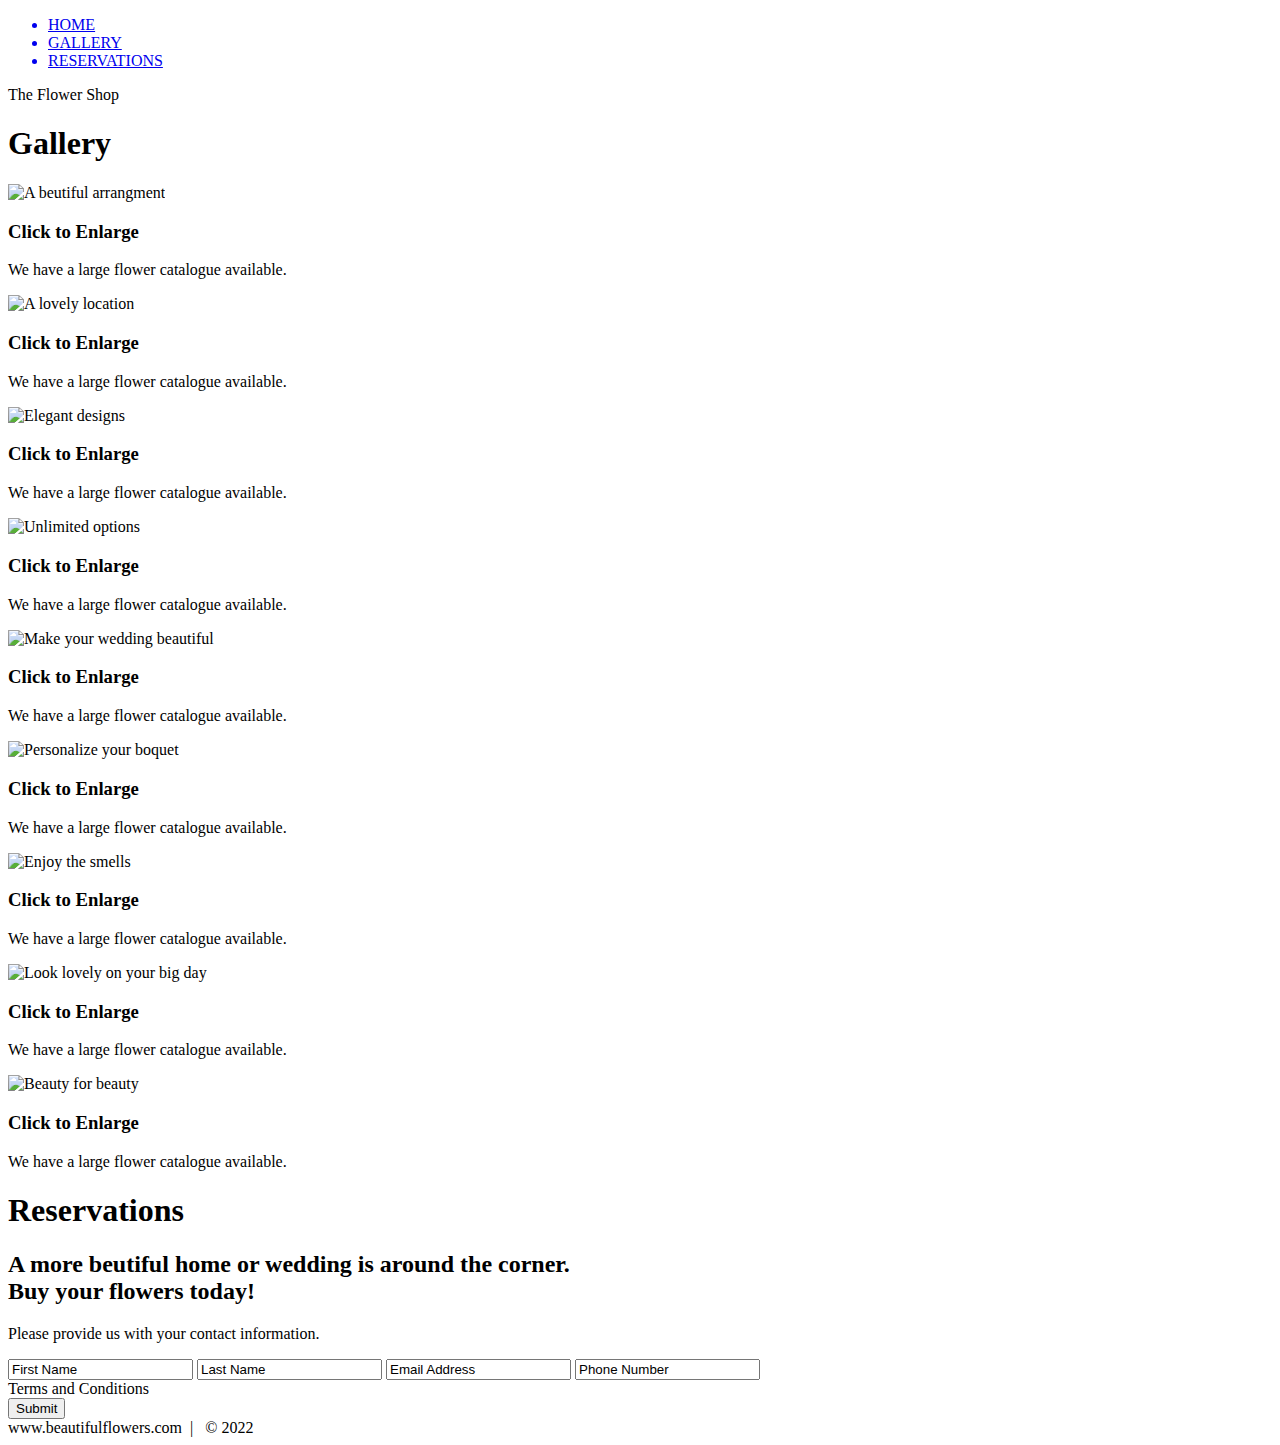
==== Index.html @ e0c9c844 "Updated Images" ====
<!DOCTYPE html>
<html lang="en">
	<head>
			<meta charset="utf-8">
			<title> The Flower Shop</title>
	</head>
	<body>
	
		<!--NAV-->
		<div>
			<div>
				<ul>
					<a href="#home" id="link"><li>HOME</li></a>
					<a href="#gallery" id="link"><li>GALLERY</li></a>
					<a href="#contact" id="link"><li>RESERVATIONS</li></a>
				</ul>
			</div>
		</div>
		<!--END NAV-->
		
		<!--HOME -->
		<div id="home">
			<div>
				<span>The Flower Shop</span>
				</div>
			</div>
		</div>
		<!---END HOME -->
		
		<!-- GALLERY -->
		<section>
			<div id="gallery">
				<h1>Gallery</h1>
				<div>
				
				<!-- PHOTO-CONTAINER 1 -->
				<div>
					<div>
						<img src="./images/thumb/thumbnail_1.jpg" alt="A beutiful arrangment">
						<div>
							<h3>Click to Enlarge </h3>
							<p> We have a large flower catalogue available.</p>
						</div>
					</div>
				</div>
				<!-- END PHOTO-CONTAINER 1 -->
				
				<!-- PHOTO-CONTAINER 2 -->
				<div>
					<div>
						<img src="./images/thumb/thumbnail_2.jpg" alt="A lovely location">
						<div>
							<h3>Click to Enlarge </h3>
							<p> We have a large flower catalogue available.</p>
						</div>
					</div>
				</div>
				<!-- END PHOTO-CONTAINER 2 -->
				
				<!-- PHOTO-CONTAINER 3 -->
				<div>
					<div>
						<img src="./images/thumb/thumbnail_3.jpg" alt="Elegant designs">
						<div>
							<h3>Click to Enlarge </h3>
							<p> We have a large flower catalogue available.</p>
						</div>
					</div>
				</div>
				<!-- END PHOTO-CONTAINER 3 -->
				
				<!-- PHOTO-CONTAINER 4 -->
				<div>
					<div>
						<img src="./images/thumb/thumbnail_10.jpg" alt="Unlimited options">
						<div>
							<h3>Click to Enlarge </h3>
							<p> We have a large flower catalogue available.</p>
						</div>
					</div>
				</div>
				<!-- END PHOTO-CONTAINER 4 -->
				
				<!-- PHOTO-CONTAINER 5 -->
				<div>
					<div>
						<img src="./images/thumb/thumbnail_11.jpg" alt="Make your wedding beautiful">
						<div>
							<h3>Click to Enlarge </h3>
							<p> We have a large flower catalogue available.</p>
						</div>
					</div>
				</div>
				<!-- END PHOTO-CONTAINER 5 -->
				
				<!-- PHOTO-CONTAINER 6 -->
				<div>
					<div>
						<img src="./images/thumb/thumbnail_6.jpg" alt="Personalize your boquet">
						<div>
							<h3>Click to Enlarge </h3>
							<p> We have a large flower catalogue available.</p>
						</div>
					</div>
				</div>
				<!-- END PHOTO-CONTAINER 6 -->
				
				<!-- PHOTO-CONTAINER 7 -->
				<div>
					<div>
						<img src="./images/thumb/thumbnail_7.jpg" alt="Enjoy the smells">
						<div>
							<h3>Click to Enlarge </h3>
							<p> We have a large flower catalogue available.</p>
						</div>
					</div>
				</div>
				<!-- END PHOTO-CONTAINER 7 -->
				
				<!-- PHOTO-CONTAINER 8 -->
				<div>
					<div>
						<img src="./images/thumb/thumbnail_8.jpg" alt="Look lovely on your big day">
						<div>
							<h3>Click to Enlarge </h3>
							<p> We have a large flower catalogue available.</p>
						</div>
					</div>
				</div>
				<!-- END PHOTO-CONTAINER 8 -->
				
				<!-- PHOTO-CONTAINER 9 -->
				<div>
					<div>
						<img src="./images/thumb/thumbnail_9.jpg" alt="Beauty for beauty">
						<div>
							<h3>Click to Enlarge </h3>
							<p> We have a large flower catalogue available.</p>
						</div>
					</div>
				</div>
				<!-- END PHOTO-CONTAINER 9 -->
				
				</div>
			</div>
		</section>
		<!--END GALLERY-->
		
		<!-- RSVP -->
		<section>
			<div id="contact">
				<div>
					<h1> Reservations</h1>
					<div>
						<h2><span> A more beutiful home or wedding is around the corner.</span>
		                <br /> Buy your flowers today!
					</h2>
					<p>
						Please provide us with your contact information.
					</p>
					<div>
						<form action="" method="post">
							<input class="rsvp" type="text" value="First Name">
							<input class="rsvp" type="text" value="Last Name">
							<input class="rsvp" type="text" value="Email Address">
							<input class="rsvp" type="text" value="Phone Number">
							<div class="form-spacer">
								<label class="terms">Terms and Conditions</label>
							</div>
							<div>
								<input type="submit" value="Submit">
							</div>
						</form>
					</div>
				</div>
			</div>
		</div>
	</section>
	<!--Footer-->
	<div>
		www.beautifulflowers.com &nbsp;| &nbsp; &copy; 2022
	</div>
	<!--END FOOTER-->
	</body>
</html>
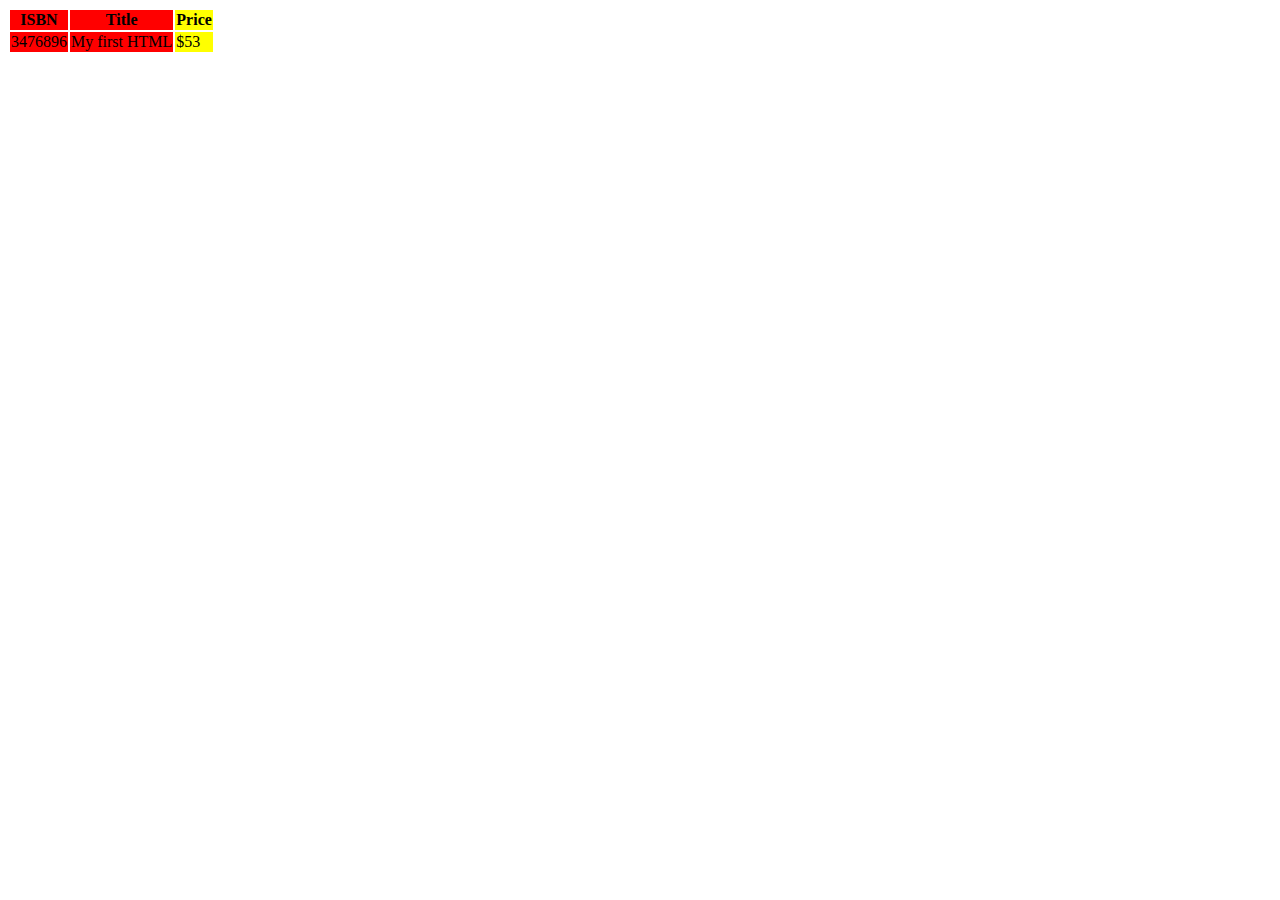
==== commit a01ced91: "Updated Project" ====
--- a/Index.html
+++ b/Index.html
@@ -5,184 +5,21 @@
 			<title> The Flower Shop</title>
 	</head>
 	<body>
-	
-		<!--NAV-->
-		<div>
-			<div>
-				<ul>
-					<a href="#home" id="link"><li>HOME</li></a>
-					<a href="#gallery" id="link"><li>GALLERY</li></a>
-					<a href="#contact" id="link"><li>RESERVATIONS</li></a>
-				</ul>
-			</div>
-		</div>
-		<!--END NAV-->
-		
-		<!--HOME -->
-		<div id="home">
-			<div>
-				<span>The Flower Shop</span>
-				</div>
-			</div>
-		</div>
-		<!---END HOME -->
-		
-		<!-- GALLERY -->
-		<section>
-			<div id="gallery">
-				<h1>Gallery</h1>
-				<div>
-				
-				<!-- PHOTO-CONTAINER 1 -->
-				<div>
-					<div>
-						<img src="./images/thumb/thumbnail_1.jpg" alt="A beutiful arrangment">
-						<div>
-							<h3>Click to Enlarge </h3>
-							<p> We have a large flower catalogue available.</p>
-						</div>
-					</div>
-				</div>
-				<!-- END PHOTO-CONTAINER 1 -->
-				
-				<!-- PHOTO-CONTAINER 2 -->
-				<div>
-					<div>
-						<img src="./images/thumb/thumbnail_2.jpg" alt="A lovely location">
-						<div>
-							<h3>Click to Enlarge </h3>
-							<p> We have a large flower catalogue available.</p>
-						</div>
-					</div>
-				</div>
-				<!-- END PHOTO-CONTAINER 2 -->
-				
-				<!-- PHOTO-CONTAINER 3 -->
-				<div>
-					<div>
-						<img src="./images/thumb/thumbnail_3.jpg" alt="Elegant designs">
-						<div>
-							<h3>Click to Enlarge </h3>
-							<p> We have a large flower catalogue available.</p>
-						</div>
-					</div>
-				</div>
-				<!-- END PHOTO-CONTAINER 3 -->
-				
-				<!-- PHOTO-CONTAINER 4 -->
-				<div>
-					<div>
-						<img src="./images/thumb/thumbnail_10.jpg" alt="Unlimited options">
-						<div>
-							<h3>Click to Enlarge </h3>
-							<p> We have a large flower catalogue available.</p>
-						</div>
-					</div>
-				</div>
-				<!-- END PHOTO-CONTAINER 4 -->
-				
-				<!-- PHOTO-CONTAINER 5 -->
-				<div>
-					<div>
-						<img src="./images/thumb/thumbnail_11.jpg" alt="Make your wedding beautiful">
-						<div>
-							<h3>Click to Enlarge </h3>
-							<p> We have a large flower catalogue available.</p>
-						</div>
-					</div>
-				</div>
-				<!-- END PHOTO-CONTAINER 5 -->
-				
-				<!-- PHOTO-CONTAINER 6 -->
-				<div>
-					<div>
-						<img src="./images/thumb/thumbnail_6.jpg" alt="Personalize your boquet">
-						<div>
-							<h3>Click to Enlarge </h3>
-							<p> We have a large flower catalogue available.</p>
-						</div>
-					</div>
-				</div>
-				<!-- END PHOTO-CONTAINER 6 -->
-				
-				<!-- PHOTO-CONTAINER 7 -->
-				<div>
-					<div>
-						<img src="./images/thumb/thumbnail_7.jpg" alt="Enjoy the smells">
-						<div>
-							<h3>Click to Enlarge </h3>
-							<p> We have a large flower catalogue available.</p>
-						</div>
-					</div>
-				</div>
-				<!-- END PHOTO-CONTAINER 7 -->
-				
-				<!-- PHOTO-CONTAINER 8 -->
-				<div>
-					<div>
-						<img src="./images/thumb/thumbnail_8.jpg" alt="Look lovely on your big day">
-						<div>
-							<h3>Click to Enlarge </h3>
-							<p> We have a large flower catalogue available.</p>
-						</div>
-					</div>
-				</div>
-				<!-- END PHOTO-CONTAINER 8 -->
-				
-				<!-- PHOTO-CONTAINER 9 -->
-				<div>
-					<div>
-						<img src="./images/thumb/thumbnail_9.jpg" alt="Beauty for beauty">
-						<div>
-							<h3>Click to Enlarge </h3>
-							<p> We have a large flower catalogue available.</p>
-						</div>
-					</div>
-				</div>
-				<!-- END PHOTO-CONTAINER 9 -->
-				
-				</div>
-			</div>
-		</section>
-		<!--END GALLERY-->
-		
-		<!-- RSVP -->
-		<section>
-			<div id="contact">
-				<div>
-					<h1> Reservations</h1>
-					<div>
-						<h2><span> A more beutiful home or wedding is around the corner.</span>
-		                <br /> Buy your flowers today!
-					</h2>
-					<p>
-						Please provide us with your contact information.
-					</p>
-					<div>
-						<form action="" method="post">
-							<input class="rsvp" type="text" value="First Name">
-							<input class="rsvp" type="text" value="Last Name">
-							<input class="rsvp" type="text" value="Email Address">
-							<input class="rsvp" type="text" value="Phone Number">
-							<div class="form-spacer">
-								<label class="terms">Terms and Conditions</label>
-							</div>
-							<div>
-								<input type="submit" value="Submit">
-							</div>
-						</form>
-					</div>
-				</div>
-			</div>
-		</div>
-	</section>
-	<!--Footer-->
-	<div>
-		www.beautifulflowers.com &nbsp;| &nbsp; &copy; 2022
-	</div>
-	<!--END FOOTER-->
-	</body>
-</html>
-
-							
-					+		<table>
+			<colgroup>
+			  <col span="2" style="background-color:red">
+			  <col style="background-color:yellow">
+			</colgroup>
+			<tr>
+			  <th>ISBN</th>
+			  <th>Title</th>
+			  <th>Price</th>
+			</tr>
+			<tr>
+			  <td>3476896</td>
+			  <td>My first HTML</td>
+			  <td>$53</td>
+			</tr>
+		  </table>
+	</body>		
+</html>					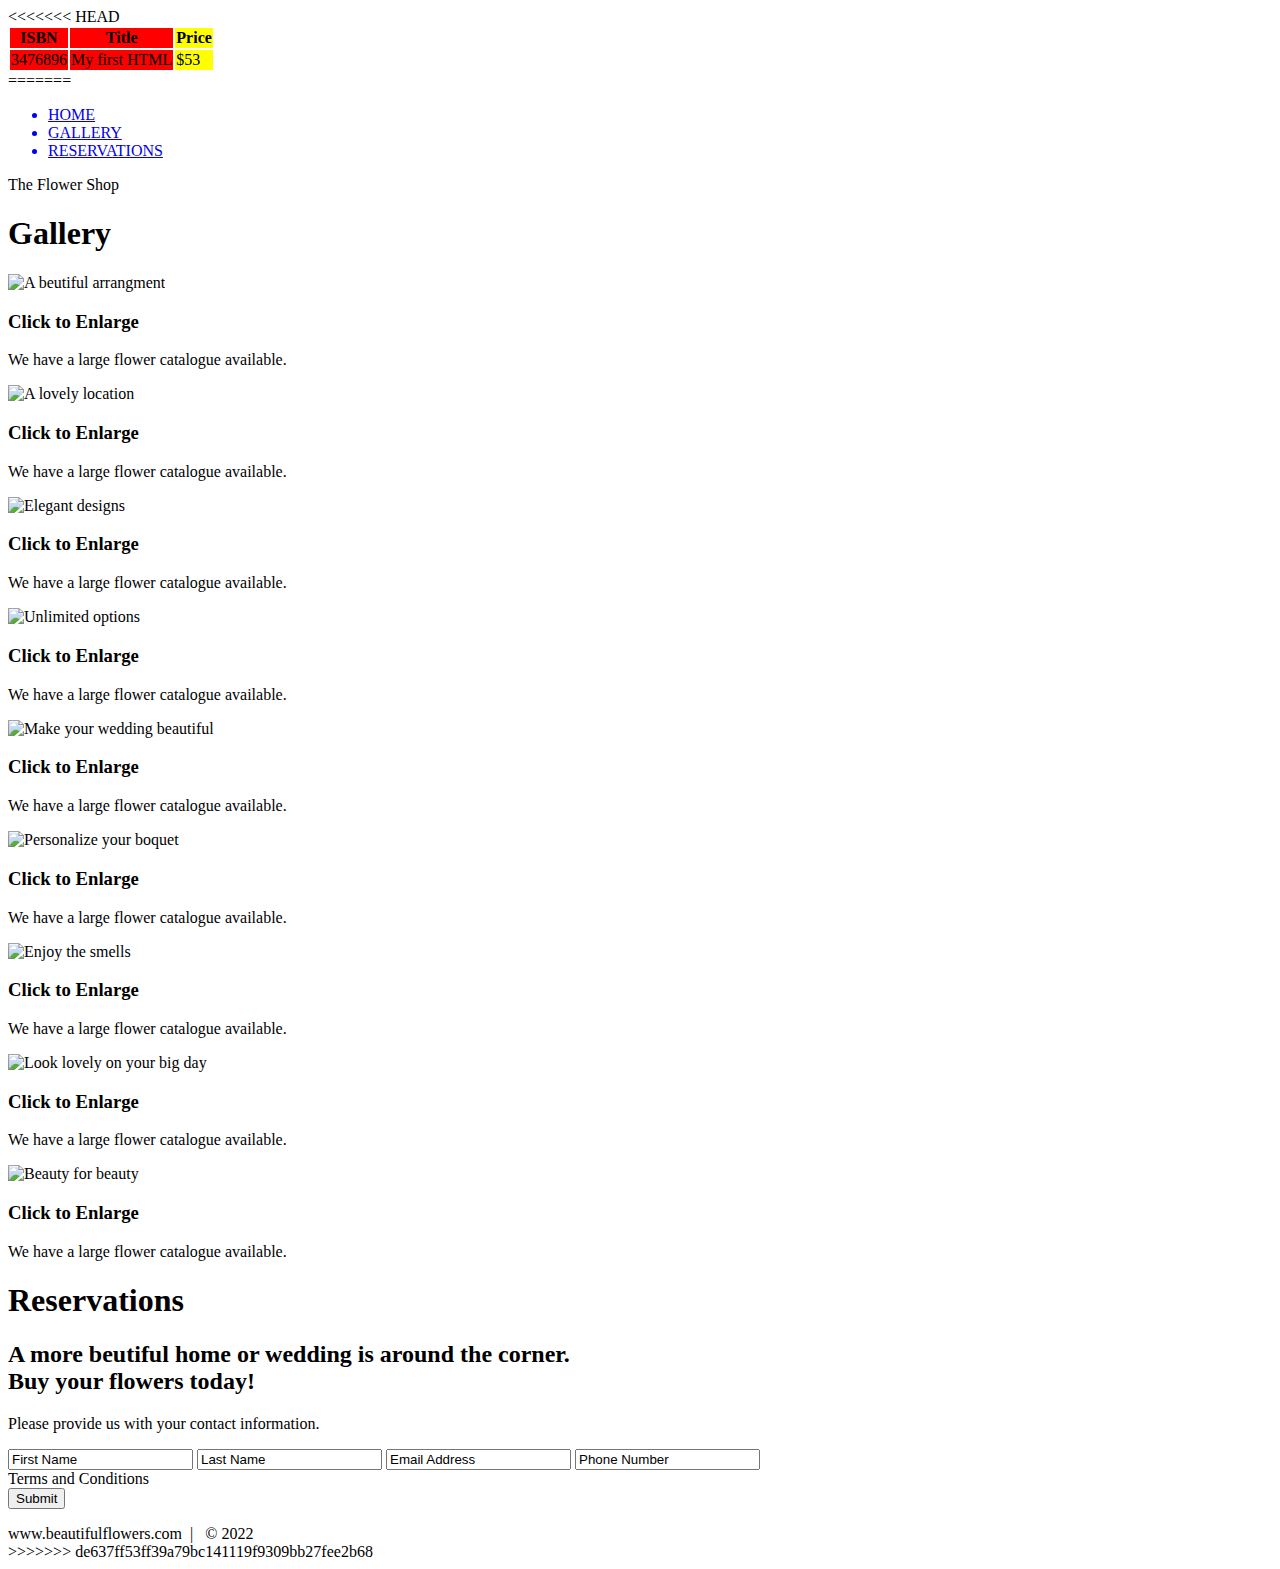
==== commit 56588f3e: "Changes to the CSS Menu" ====
--- a/Index.html
+++ b/Index.html
@@ -1,3 +1,4 @@
+<<<<<<< HEAD
 <!DOCTYPE html>
 <html lang="en">
 	<head>
@@ -22,4 +23,194 @@
 			</tr>
 		  </table>
 	</body>		
-</html>					+</html>					
+=======
+<!DOCTYPE html>
+<html lang="en">
+	<head>
+			<meta charset="utf-8">
+			<title> The Flower Shop</title>
+	</head>
+	<body>
+	
+		<!--NAV-->
+		<div>
+			<div>
+				<ul>
+					<a href="#home" id="link"><li>HOME</li></a>
+					<a href="#gallery" id="link"><li>GALLERY</li></a>
+					<a href="#contact" id="link"><li>RESERVATIONS</li></a>
+				</ul>
+			</div>
+		</div>
+		<!--END NAV-->
+		
+		<!--HOME -->
+		<div id="home">
+			<div>
+				<span>The Flower Shop</span>
+				</div>
+			</div>
+		</div>
+		<!---END HOME -->
+		
+		<!-- GALLERY -->
+		<section>
+			<div id="gallery">
+				<h1>Gallery</h1>
+				<div>
+				
+				<!-- PHOTO-CONTAINER 1 -->
+				<div>
+					<div>
+						<img src="./images/thumb/thumbnail_1.jpg" alt="A beutiful arrangment">
+						<div>
+							<h3>Click to Enlarge </h3>
+							<p> We have a large flower catalogue available.</p>
+						</div>
+					</div>
+				</div>
+				<!-- END PHOTO-CONTAINER 1 -->
+				
+				<!-- PHOTO-CONTAINER 2 -->
+				<div>
+					<div>
+						<img src="./images/thumb/thumbnail_2.jpg" alt="A lovely location">
+						<div>
+							<h3>Click to Enlarge </h3>
+							<p> We have a large flower catalogue available.</p>
+						</div>
+					</div>
+				</div>
+				<!-- END PHOTO-CONTAINER 2 -->
+				
+				<!-- PHOTO-CONTAINER 3 -->
+				<div>
+					<div>
+						<img src="./images/thumb/thumbnail_3.jpg" alt="Elegant designs">
+						<div>
+							<h3>Click to Enlarge </h3>
+							<p> We have a large flower catalogue available.</p>
+						</div>
+					</div>
+				</div>
+				<!-- END PHOTO-CONTAINER 3 -->
+				
+				<!-- PHOTO-CONTAINER 4 -->
+				<div>
+					<div>
+						<img src="./images/thumb/thumbnail_10.jpg" alt="Unlimited options">
+						<div>
+							<h3>Click to Enlarge </h3>
+							<p> We have a large flower catalogue available.</p>
+						</div>
+					</div>
+				</div>
+				<!-- END PHOTO-CONTAINER 4 -->
+				
+				<!-- PHOTO-CONTAINER 5 -->
+				<div>
+					<div>
+						<img src="./images/thumb/thumbnail_11.jpg" alt="Make your wedding beautiful">
+						<div>
+							<h3>Click to Enlarge </h3>
+							<p> We have a large flower catalogue available.</p>
+						</div>
+					</div>
+				</div>
+				<!-- END PHOTO-CONTAINER 5 -->
+				
+				<!-- PHOTO-CONTAINER 6 -->
+				<div>
+					<div>
+						<img src="./images/thumb/thumbnail_6.jpg" alt="Personalize your boquet">
+						<div>
+							<h3>Click to Enlarge </h3>
+							<p> We have a large flower catalogue available.</p>
+						</div>
+					</div>
+				</div>
+				<!-- END PHOTO-CONTAINER 6 -->
+				
+				<!-- PHOTO-CONTAINER 7 -->
+				<div>
+					<div>
+						<img src="./images/thumb/thumbnail_7.jpg" alt="Enjoy the smells">
+						<div>
+							<h3>Click to Enlarge </h3>
+							<p> We have a large flower catalogue available.</p>
+						</div>
+					</div>
+				</div>
+				<!-- END PHOTO-CONTAINER 7 -->
+				
+				<!-- PHOTO-CONTAINER 8 -->
+				<div>
+					<div>
+						<img src="./images/thumb/thumbnail_8.jpg" alt="Look lovely on your big day">
+						<div>
+							<h3>Click to Enlarge </h3>
+							<p> We have a large flower catalogue available.</p>
+						</div>
+					</div>
+				</div>
+				<!-- END PHOTO-CONTAINER 8 -->
+				
+				<!-- PHOTO-CONTAINER 9 -->
+				<div>
+					<div>
+						<img src="./images/thumb/thumbnail_9.jpg" alt="Beauty for beauty">
+						<div>
+							<h3>Click to Enlarge </h3>
+							<p> We have a large flower catalogue available.</p>
+						</div>
+					</div>
+				</div>
+				<!-- END PHOTO-CONTAINER 9 -->
+				
+				</div>
+			</div>
+		</section>
+		<!--END GALLERY-->
+		
+		<!-- RSVP -->
+		<section>
+			<div id="contact">
+				<div>
+					<h1> Reservations</h1>
+					<div>
+						<h2><span> A more beutiful home or wedding is around the corner.</span>
+		                <br /> Buy your flowers today!
+					</h2>
+					<p>
+						Please provide us with your contact information.
+					</p>
+					<div>
+						<form action="" method="post">
+							<input class="rsvp" type="text" value="First Name">
+							<input class="rsvp" type="text" value="Last Name">
+							<input class="rsvp" type="text" value="Email Address">
+							<input class="rsvp" type="text" value="Phone Number">
+							<div class="form-spacer">
+								<label class="terms">Terms and Conditions</label>
+							</div>
+							<div>
+								<input type="submit" value="Submit">
+							</div>
+						</form>
+					</div>
+				</div>
+			</div>
+		</div>
+	</section>
+	<!--Footer-->
+	<div>
+		www.beautifulflowers.com &nbsp;| &nbsp; &copy; 2022
+	</div>
+	<!--END FOOTER-->
+	</body>
+</html>
+
+							
+					
+>>>>>>> de637ff53ff39a79bc141119f9309bb27fee2b68
